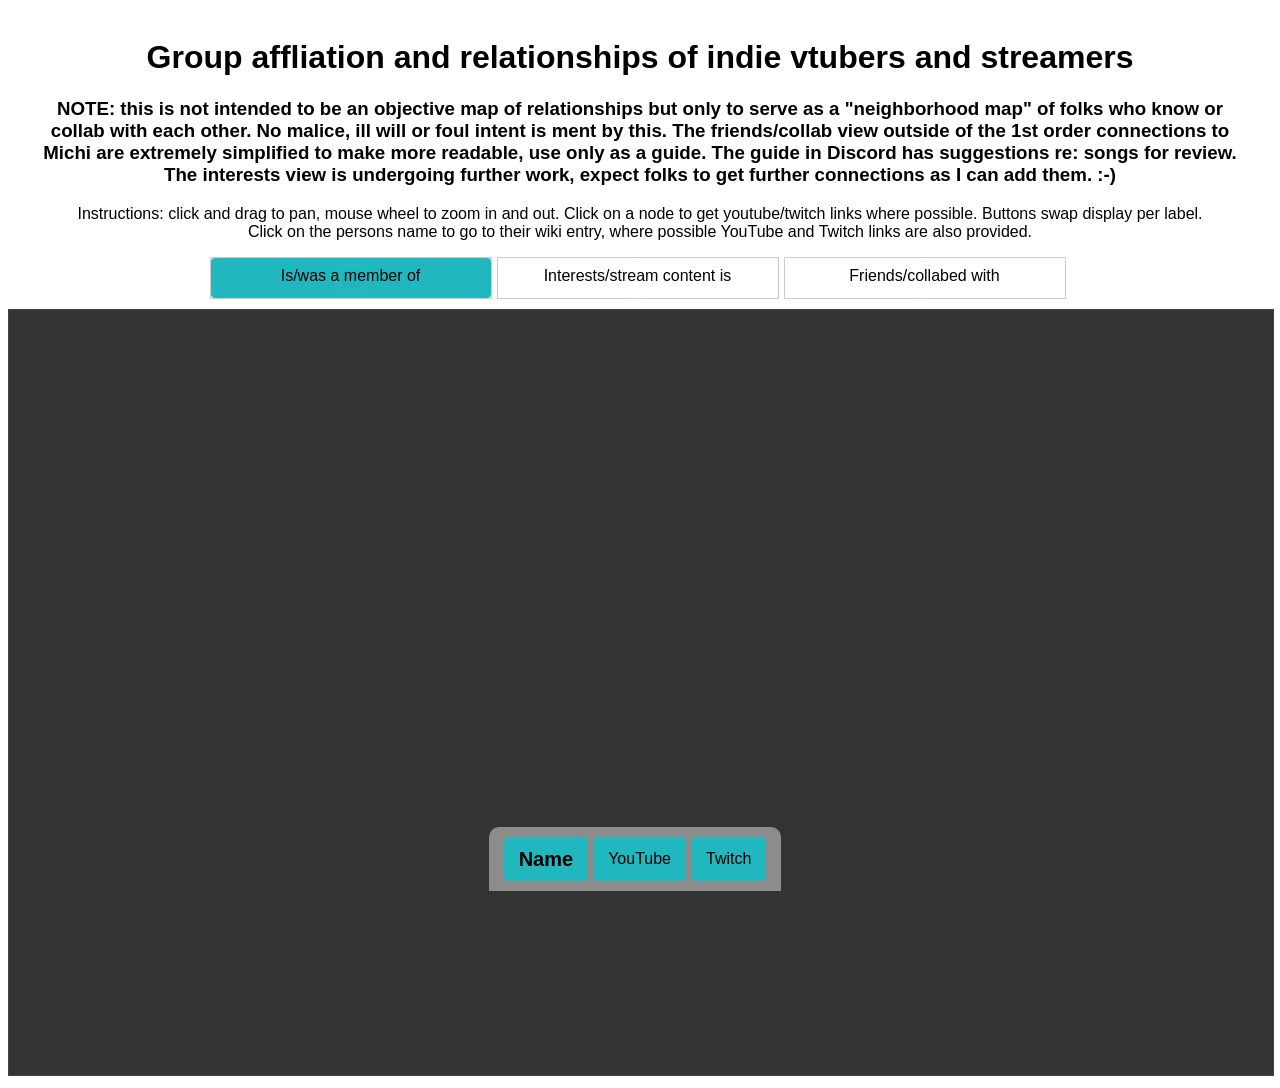
==== index.html @ 05a56cc9 "changed name of index file" ====
<!DOCTYPE html>
<html lang="en">


<head>
	<meta charset="UTF-8">
	<meta name="viewport" content="width=device-width, initial-scale=1.0">
	
	<title>Vtuber social network</title>

	<link rel="stylesheet" href="./style.css">
	<script src="https://d3js.org/d3.v7.min.js"></script>
</head>


<body>

	<div id="header">
		<h1>Group affliation and relationships of indie vtubers and streamers</h1>

		<h3>NOTE: this is not intended to be an objective map of relationships but only to serve as a "neighborhood map" of folks who know or collab with each other. No malice, ill will or foul intent is ment by this. The friends/collab view outside of the 1st order connections to Michi are extremely simplified to make more readable, use only as a guide. The guide in Discord has suggestions re: songs for review. The interests view is undergoing further work, expect folks to get further connections as I can add them. :-)</h3>

		<p>
			Instructions: click and drag to pan, mouse wheel to zoom in and out. Click on a node to get youtube/twitch links where possible. Buttons swap display per label.<br />Click on the persons name to go to their wiki entry, where possible YouTube and Twitch links are also provided.
		</p>
	</div>


<!--  buttons to select view -->
<div id="buttonRow" class="me">

	<div class="button">
		<input type="radio" name="edgesFilter" id="group" value="group" class="radioButton" checked="checked" />
		<label for= "group" id="groupLabel">
			Is/was a member of
		</label>
	</div>


	<div class="button">

		<input type="radio" name="edgesFilter" id="interests" value="interests" class="radioButton" />
		<label for= "interests" id="interestsLabel">
			Interests/stream content is
		</label>
	</div>


	<div class="button">
		<input type="radio" name="edgesFilter" id="collab" value="collab" class="radioButton" />
		<label for= "collab" id="collabLabel">
			Friends/collabed with
		</label>
	</div> 
</div>



<!-- svg for graph -->
<svg id="mynetwork" ></svg> 

<!-- bottom legend -->
<div id="legendOverlay">

	<div class="legendRows" >

		<!-- container for talent info -->
		<div id="urlContainer" class="talentContainer">

			<a href="#" target="_blank" id="talentName">
				<span class="talentButton name" >Name</span>
			</a>

			<a  href="#" id="youtubeLink" target="_blank">
				<span class="talentButton" >YouTube</span>
			</a>

			<a  href="#" id="twitchLink" target="_blank">
				<span class="talentButton" >Twitch</span>
			</a>	

		</div>

	</div>

	<div class="legendRows" >

		<!-- legend for certain display modes -->
		<div id="legend">


			<div class="legendEntry">
				<svg width="20" height="20" xmlns="http://www.w3.org/2000/svg">
					<circle cx="10" cy="10" r="10" fill="orange" />
					Sorry, your browser does not support inline SVG.
				</svg>

				<span>Indies</span>
			</div>


			<div class="legendEntry">
				<svg width="20" height="20" xmlns="http://www.w3.org/2000/svg">
					<circle cx="10" cy="10" r="10" fill="blue" />
					Sorry, your browser does not support inline SVG.
				</svg>

				<span>dentsu.exe</span>
			</div>


			<div class="legendEntry">
				<svg width="20" height="20" xmlns="http://www.w3.org/2000/svg">
					<circle cx="10" cy="10" r="10" fill="purple" />
					Sorry, your browser does not support inline SVG.
				</svg>

				<span>Beastiez</span>

			</div>


			<div class="legendEntry">
				<svg width="20" height="20" xmlns="http://www.w3.org/2000/svg">
					<circle cx="10" cy="10" r="10" fill="red" />
					Sorry, your browser does not support inline SVG.
				</svg>

				<span>Nova</span>
			</div>


			<div class="legendEntry">
				<svg width="20" height="20" xmlns="http://www.w3.org/2000/svg">
					<circle cx="10" cy="10" r="10" fill="yellow" />
					Sorry, your browser does not support inline SVG.
				</svg>
				<span>VichiBan</span>

			</div>


			<div class="legendEntry">
				<svg width="20" height="20" xmlns="http://www.w3.org/2000/svg">
					<circle cx="10" cy="10" r="10" fill="darkgreen" />
					Sorry, your browser does not support inline SVG.
				</svg>

				<span>Neuroverse</span>
			</div>


			<div class="legendEntry">
				<svg width="20" height="20" xmlns="http://www.w3.org/2000/svg">
					<circle cx="10" cy="10" r="10" fill="firebrick" />
					Sorry, your browser does not support inline SVG.
				</svg>

				<span>Fleshtubers</span>
			</div>


			<div class="legendEntry">
				<svg width="20" height="20" xmlns="http://www.w3.org/2000/svg">
					<circle cx="10" cy="10" r="10" fill="LightSeaGreen" />
					Sorry, your browser does not support inline SVG.
				</svg>

				<span>Lab Brats</span>
			</div>


			<div class="legendEntry">
				<svg width="20" height="20" xmlns="http://www.w3.org/2000/svg">
					<circle cx="10" cy="10" r="10" fill="green" />
					Sorry, your browser does not support inline SVG.
				</svg>

				<span>Hololive</span>
			</div>


						<div class="legendEntry">
				<svg width="20" height="20" xmlns="http://www.w3.org/2000/svg">
					<circle cx="10" cy="10" r="10" fill="SkyBlue" />
					Sorry, your browser does not support inline SVG.
				</svg>

				<span>TERI-yaki</span>
			</div>




		</div>

	</div>



</div>


<div>



</div>




<script>
	//on click function to swap display attr. goes here

	//chagpt revision, switching to "change" as the event listener
	document.querySelectorAll('input[name="edgesFilter"]').forEach(radio => {

		radio.addEventListener("change", function () {

			const legend = document.getElementById("legend");

			if (this.value === "group") {
				legend.style.display = "none";
			} else {
				legend.style.display = "flex";
			}

		});

	});
</script>


<script>
	//this is to force a reset of the legend display state by forcing the input that has "checked" to be triggered and process by the previous script
	document.addEventListener("DOMContentLoaded", function () {

		document.querySelectorAll('input[type="radio"]').forEach(function (radio) {

			if (radio.checked) {
				radio.click();
			}

		});

	});

</script>


<script src="./data/Data.js"></script>
<script src="script_test.js"></script>


</body>


</html>
---- style.css ----
body {
      font-family:
      -apple-system, BlinkMacSystemFont, "Segoe UI", "Roboto", "Oxygen", "Ubuntu",
      "Cantarell", "Fira Sans", "Droid Sans", "Helvetica Neue", sans-serif;
      -webkit-font-smoothing: antialiased;
      -moz-osx-font-smoothing: grayscale;
    }



    #header {
      text-align: center;
      padding: 10px 20px 0 20px;
    }


    #mynetwork {
      width: 99vw;
      height: 85vh;
      border: 1px solid lightgray;
    }




    /*display buttons*/

    div#buttonRow.me {
      display: flex;
      justify-content: center;
      margin-bottom: 10px;
    }


    .button {
      position: relative;
      margin: 0 5px 0 0;
      padding: 10px 15px;
      border: 1px solid #CCC;
      text-align: center;
      width: 250px;
      height: 20px;
    }

    .button label,
    .button input {
      display: block;
      position: absolute;
      top: 0;
      left: 0;
      right: 0;
      bottom: 0;
      padding-top: 2px;
    }

    .button input[type="radio"] {
      opacity: 0.011;
      z-index: 100;
    }

    .button input[type="radio"]:checked + label {
      background: #20b8be;
      border-radius: 4px;
    }

    .button label {
      cursor: pointer;
      z-index: 90;
      line-height: 2em;
    }



    /* bottom info */
    #legendOverlay {
      position: fixed;
      bottom: 9px;
      left: 9px;
      right: 9px;

      pointer-events: none;
    }


    .legendRows {
      display: flex;
      justify-content: center;
      flex-wrap: wrap;
    }

    #legend, 
    #urlContainer {
      background-color: rgba(150,150,150,.9);
      display: flex;
      padding:10px 15px;
      align-items: stretch;
      border-radius: 10px 10px 0px 0px;
    }


    #legend {display: none;}


    /* talent continers */
    #urlContainer {
      pointer-events: auto;
      margin-right: 10px;
    }


    #urlContainer a {
      margin-right: 5px;
    }

    #urlContainer a:last-child {
      margin-right: 0;
    }

#talentName,
#youtubeLink,
#twitchLink {
  text-decoration: none;
}


    .talentButton {
      padding: 0 15px;
      height: 44px;
      background: #20b8be;
      color: black;
      border-radius: 5px;
      text-align: center;
      display: flex;
      flex-direction: row;
      align-items: center;
    }

    .talentButton span {
      display: inline-block;
      align-content: center;
    }


    .talentContainer a:last-child {
      margin-right: 0;
    }


    .name {
      font-size: 20px;
      font-weight: bold;
      align-self: center;
    }



    /* legend containers */

    .legendEntry {
      align-self: center;
      margin-right: 25px;
      text-align: center;
      display: flex;
    }


    .legendEntry svg {
      margin-right: 10px;
    }

    .legendEntry:last-child {
      margin-right: 0px;
    }



/* D3 specific layout */


#mynetwork {
  width: 100%;
  height: 85vh;
  border: 1px solid #444;
  background: #333;
}

.node text {
  pointer-events: none;
  font-family: Arial, sans-serif;
  font-size: 14px;
  
}

.link {
  stroke-opacity: 0.5;
}

.node rect {
  stroke: #000;
  stroke-width: 1px;
  rx: 6px;
}

.node circle {
  stroke: #000;
  stroke-width: 1px;
}
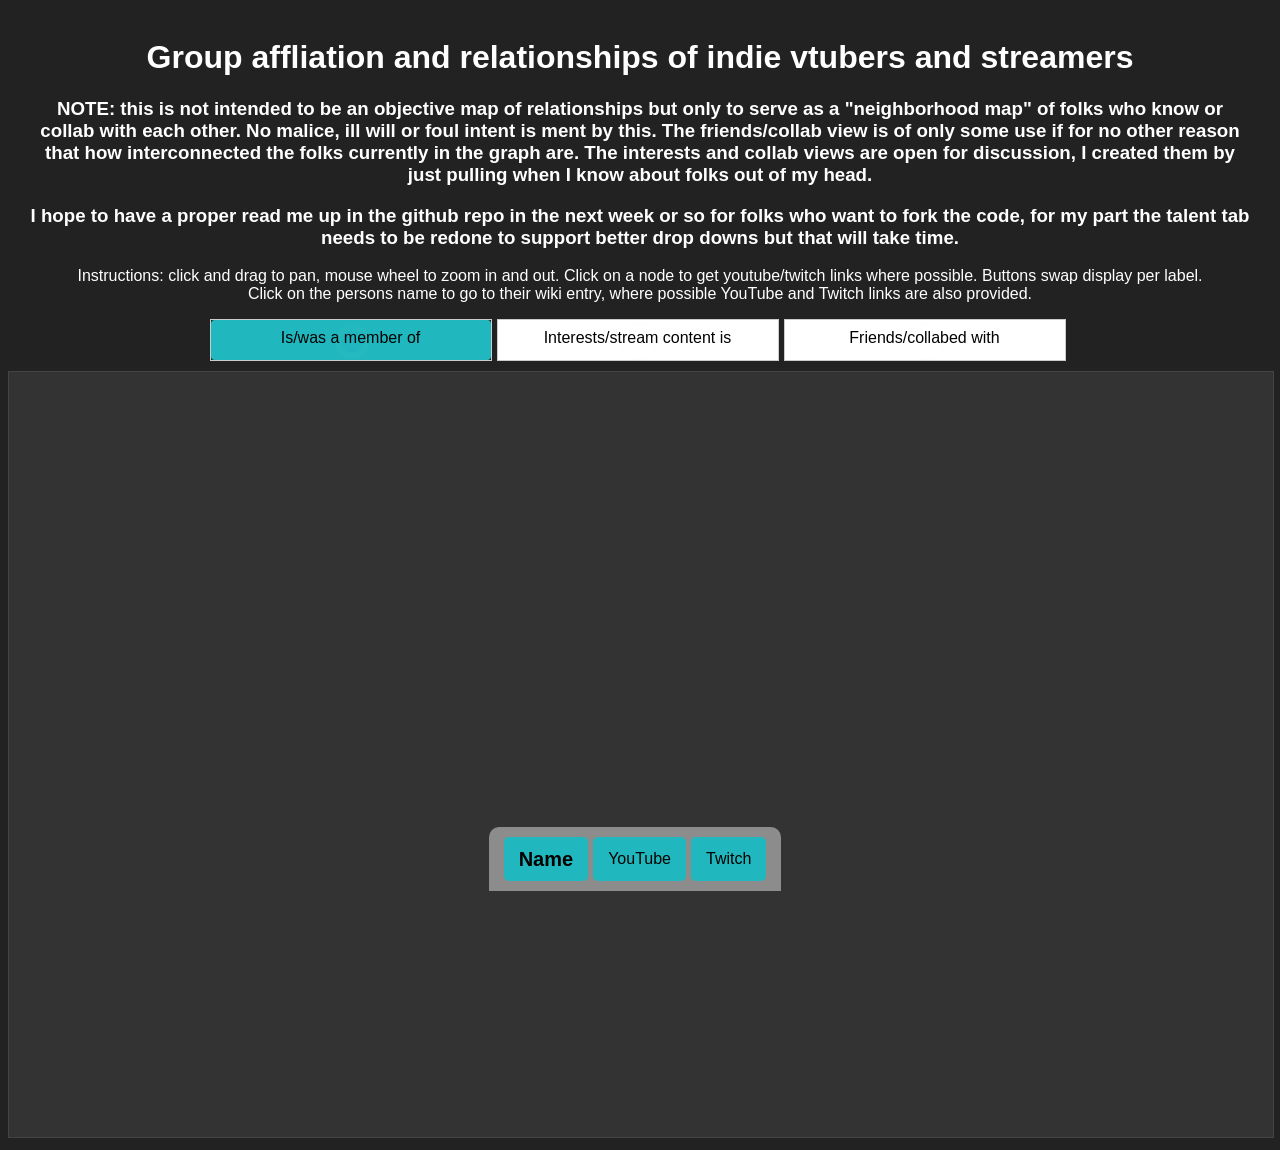
==== commit 406c0d68: "final edits for release many edits to the D3 script, data etc..." ====
--- a/index.html
+++ b/index.html
@@ -18,7 +18,9 @@
 	<div id="header">
 		<h1>Group affliation and relationships of indie vtubers and streamers</h1>
 
-		<h3>NOTE: this is not intended to be an objective map of relationships but only to serve as a "neighborhood map" of folks who know or collab with each other. No malice, ill will or foul intent is ment by this. The friends/collab view outside of the 1st order connections to Michi are extremely simplified to make more readable, use only as a guide. The guide in Discord has suggestions re: songs for review. The interests view is undergoing further work, expect folks to get further connections as I can add them. :-)</h3>
+		<h3>NOTE: this is not intended to be an objective map of relationships but only to serve as a "neighborhood map" of folks who know or collab with each other. No malice, ill will or foul intent is ment by this. The friends/collab view is of only some use if for no other reason that how interconnected the folks currently in the graph are. The interests and collab views are open for discussion, I created them by just pulling when I know about folks out of my head. </h3>
+
+		<h3>I hope to have a proper read me up in the github repo in the next week or so for folks who want to fork the code, for my part the talent tab needs to be redone to support better drop downs but that will take time. </h3>
 
 		<p>
 			Instructions: click and drag to pan, mouse wheel to zoom in and out. Click on a node to get youtube/twitch links where possible. Buttons swap display per label.<br />Click on the persons name to go to their wiki entry, where possible YouTube and Twitch links are also provided.
@@ -180,7 +182,7 @@
 			</div>
 
 
-						<div class="legendEntry">
+			<div class="legendEntry">
 				<svg width="20" height="20" xmlns="http://www.w3.org/2000/svg">
 					<circle cx="10" cy="10" r="10" fill="SkyBlue" />
 					Sorry, your browser does not support inline SVG.
--- a/style.css
+++ b/style.css
@@ -7,6 +7,7 @@
       "Cantarell", "Fira Sans", "Droid Sans", "Helvetica Neue", sans-serif;
       -webkit-font-smoothing: antialiased;
       -moz-osx-font-smoothing: grayscale;
+      background-color: #222;
     }
 
 
@@ -14,6 +15,7 @@
     #header {
       text-align: center;
       padding: 10px 20px 0 20px;
+      color: white;
     }
 
 
@@ -70,6 +72,7 @@
       cursor: pointer;
       z-index: 90;
       line-height: 2em;
+      background-color: white;
     }
 
 
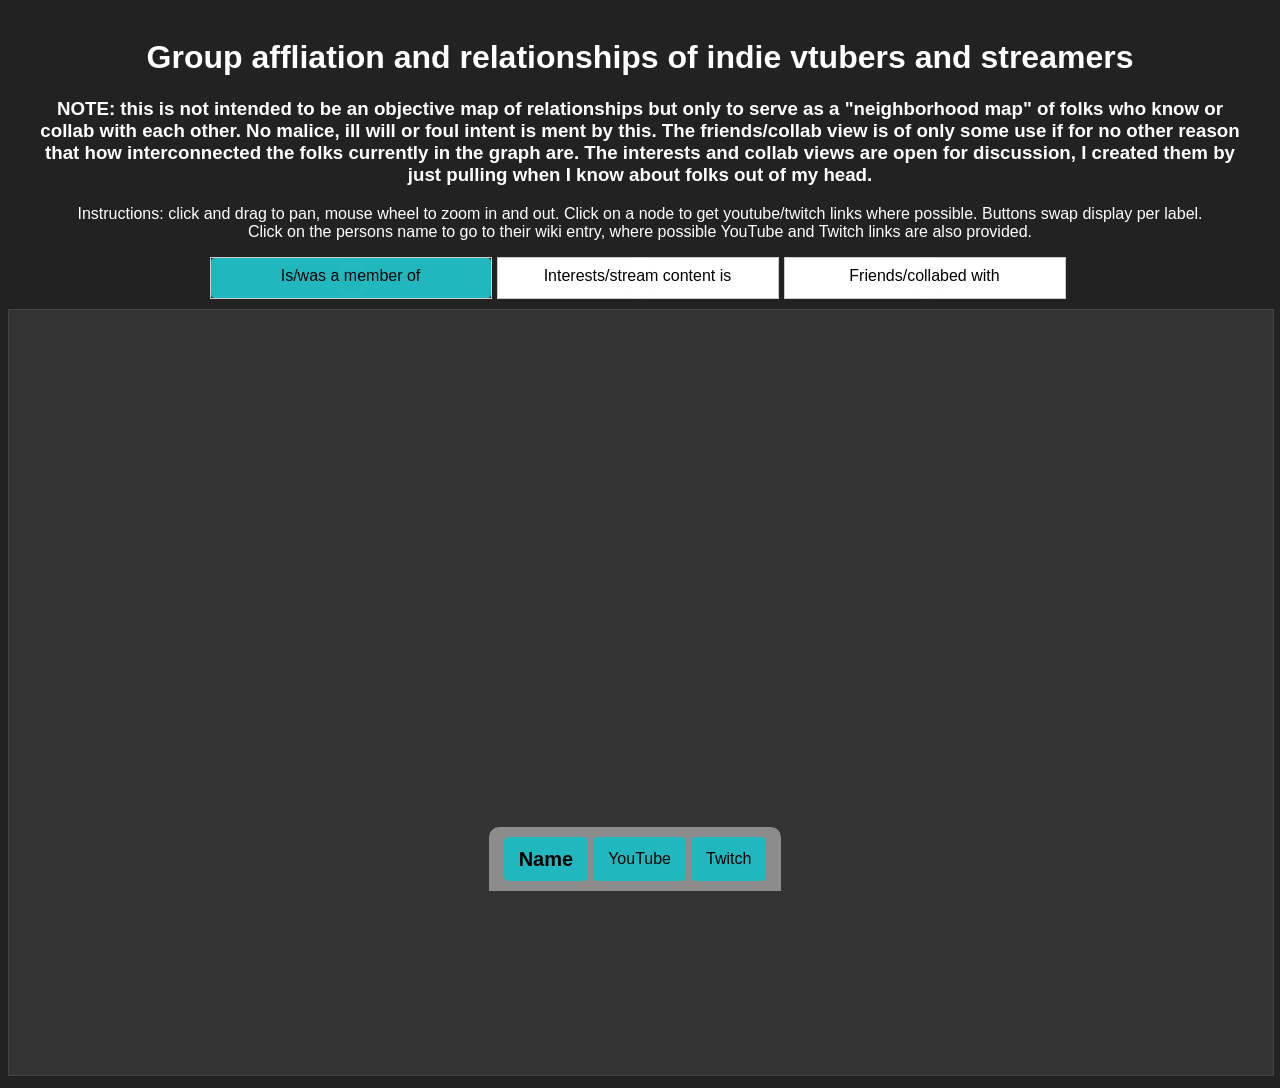
==== commit 6327e285: "minor edits changes to collab data, some clean up and minor feature edits" ====
--- a/index.html
+++ b/index.html
@@ -19,8 +19,6 @@
 		<h1>Group affliation and relationships of indie vtubers and streamers</h1>
 
 		<h3>NOTE: this is not intended to be an objective map of relationships but only to serve as a "neighborhood map" of folks who know or collab with each other. No malice, ill will or foul intent is ment by this. The friends/collab view is of only some use if for no other reason that how interconnected the folks currently in the graph are. The interests and collab views are open for discussion, I created them by just pulling when I know about folks out of my head. </h3>
-
-		<h3>I hope to have a proper read me up in the github repo in the next week or so for folks who want to fork the code, for my part the talent tab needs to be redone to support better drop downs but that will take time. </h3>
 
 		<p>
 			Instructions: click and drag to pan, mouse wheel to zoom in and out. Click on a node to get youtube/twitch links where possible. Buttons swap display per label.<br />Click on the persons name to go to their wiki entry, where possible YouTube and Twitch links are also provided.
@@ -91,9 +89,51 @@
 		<div id="legend">
 
 
-			<div class="legendEntry">
-				<svg width="20" height="20" xmlns="http://www.w3.org/2000/svg">
-					<circle cx="10" cy="10" r="10" fill="orange" />
+
+			<div class="legendEntry">
+				<svg width="20" height="20" xmlns="http://www.w3.org/2000/svg">
+					<circle cx="10" cy="10" r="10" fill="#037BDD" />
+					Sorry, your browser does not support inline SVG.
+				</svg>
+
+				<span>Beastiez</span>
+
+
+			</div>
+
+			<div class="legendEntry">
+				<svg width="20" height="20" xmlns="http://www.w3.org/2000/svg">
+					<circle cx="10" cy="10" r="10" fill="#036DC4" />
+					Sorry, your browser does not support inline SVG.
+				</svg>
+
+				<span>dentsu.exe</span>
+			</div>
+
+
+			<div class="legendEntry">
+				<svg width="20" height="20" xmlns="http://www.w3.org/2000/svg">
+					<circle cx="10" cy="10" r="10" fill="#9EFAA7" />
+					Sorry, your browser does not support inline SVG.
+				</svg>
+
+				<span>Fleshtubers</span>
+			</div>
+
+
+			<div class="legendEntry">
+				<svg width="20" height="20" xmlns="http://www.w3.org/2000/svg">
+					<circle cx="10" cy="10" r="10" fill="#020A9C" />
+					Sorry, your browser does not support inline SVG.
+				</svg>
+
+				<span>Hololive</span>
+			</div>
+
+
+			<div class="legendEntry">
+				<svg width="20" height="20" xmlns="http://www.w3.org/2000/svg">
+					<circle cx="10" cy="10" r="10" fill="#F1FA9E" />
 					Sorry, your browser does not support inline SVG.
 				</svg>
 
@@ -103,28 +143,27 @@
 
 			<div class="legendEntry">
 				<svg width="20" height="20" xmlns="http://www.w3.org/2000/svg">
-					<circle cx="10" cy="10" r="10" fill="blue" />
-					Sorry, your browser does not support inline SVG.
-				</svg>
-
-				<span>dentsu.exe</span>
-			</div>
-
-
-			<div class="legendEntry">
-				<svg width="20" height="20" xmlns="http://www.w3.org/2000/svg">
-					<circle cx="10" cy="10" r="10" fill="purple" />
-					Sorry, your browser does not support inline SVG.
-				</svg>
-
-				<span>Beastiez</span>
-
-			</div>
-
-
-			<div class="legendEntry">
-				<svg width="20" height="20" xmlns="http://www.w3.org/2000/svg">
-					<circle cx="10" cy="10" r="10" fill="red" />
+					<circle cx="10" cy="10" r="10" fill="#5A03C4" />
+					Sorry, your browser does not support inline SVG.
+				</svg>
+
+				<span>Lab Brats</span>
+			</div>
+
+
+			<div class="legendEntry">
+				<svg width="20" height="20" xmlns="http://www.w3.org/2000/svg">
+					<circle cx="10" cy="10" r="10" fill="#94029C" />
+					Sorry, your browser does not support inline SVG.
+				</svg>
+
+				<span>Neuroverse</span>
+			</div>
+
+
+			<div class="legendEntry">
+				<svg width="20" height="20" xmlns="http://www.w3.org/2000/svg">
+					<circle cx="10" cy="10" r="10" fill="#C4036D" />
 					Sorry, your browser does not support inline SVG.
 				</svg>
 
@@ -134,64 +173,24 @@
 
 			<div class="legendEntry">
 				<svg width="20" height="20" xmlns="http://www.w3.org/2000/svg">
-					<circle cx="10" cy="10" r="10" fill="yellow" />
+					<circle cx="10" cy="10" r="10" fill="#9C020A" />
+					Sorry, your browser does not support inline SVG.
+				</svg>
+
+				<span>Socks Agency</span>
+			</div>
+
+
+			<div class="legendEntry">
+				<svg width="20" height="20" xmlns="http://www.w3.org/2000/svg">
+					<circle cx="10" cy="10" r="10" fill="#C45A03" />
 					Sorry, your browser does not support inline SVG.
 				</svg>
 				<span>VichiBan</span>
 
-			</div>
-
-
-			<div class="legendEntry">
-				<svg width="20" height="20" xmlns="http://www.w3.org/2000/svg">
-					<circle cx="10" cy="10" r="10" fill="darkgreen" />
-					Sorry, your browser does not support inline SVG.
-				</svg>
-
-				<span>Neuroverse</span>
-			</div>
-
-
-			<div class="legendEntry">
-				<svg width="20" height="20" xmlns="http://www.w3.org/2000/svg">
-					<circle cx="10" cy="10" r="10" fill="firebrick" />
-					Sorry, your browser does not support inline SVG.
-				</svg>
-
-				<span>Fleshtubers</span>
-			</div>
-
-
-			<div class="legendEntry">
-				<svg width="20" height="20" xmlns="http://www.w3.org/2000/svg">
-					<circle cx="10" cy="10" r="10" fill="LightSeaGreen" />
-					Sorry, your browser does not support inline SVG.
-				</svg>
-
-				<span>Lab Brats</span>
-			</div>
-
-
-			<div class="legendEntry">
-				<svg width="20" height="20" xmlns="http://www.w3.org/2000/svg">
-					<circle cx="10" cy="10" r="10" fill="green" />
-					Sorry, your browser does not support inline SVG.
-				</svg>
-
-				<span>Hololive</span>
-			</div>
-
-
-			<div class="legendEntry">
-				<svg width="20" height="20" xmlns="http://www.w3.org/2000/svg">
-					<circle cx="10" cy="10" r="10" fill="SkyBlue" />
-					Sorry, your browser does not support inline SVG.
-				</svg>
-
-				<span>TERI-yaki</span>
-			</div>
-
-
+
+
+			</div>
 
 
 		</div>
@@ -242,7 +241,14 @@
 
 			if (radio.checked) {
 				radio.click();
+				console.log("I clicked!");
+
 			}
+
+			const checkbox = document.getElementById('group');
+
+			// Set the checked state to true
+			checkbox.checked = true; // This will check the checkbox
 
 		});
 
--- a/style.css
+++ b/style.css
@@ -1,3 +1,57 @@
+:root {
+
+  --palette-1-formal: #4FFCA0;
+  --palette-2-formal: #77FDF8;
+  --palette-3-formal: #4FACFC;
+  --palette-4-formal: #777CFD;
+  --palette-5-formal: #A04FFC;
+  --palette-6-formal: #F877FD;
+  --palette-7-formal: #FC4FAC;
+  --palette-8-formal: #FD777C;
+  --palette-9-formal: #FCA04F;
+  --palette-10-formal: #FDF877;
+  --palette-11-formal: #ACFC4F;
+  --palette-12-formal: #7CFD77;
+
+  --palette-1-rgb-formal: 79, 252, 160;
+  --palette-2-rgb-formal: 119, 253, 248;
+  --palette-3-rgb-formal: 79, 172, 252;
+  --palette-4-rgb-formal: 119, 124, 253;
+  --palette-5-rgb-formal: 160, 79, 252;
+  --palette-6-rgb-formal: 248, 119, 253;
+  --palette-7-rgb-formal: 252, 79, 172;
+  --palette-8-rgb-formal: 253, 119, 124;
+  --palette-9-rgb-formal: 252, 160, 79;
+  --palette-10-rgb-formal: 253, 248, 119;
+  --palette-11-rgb-formal: 172, 252, 79;
+  --palette-12-rgb-formal: 124, 253, 119;
+
+  --palette-1-informal: #C581B4;
+  --palette-2-informal: #D29DAA;
+  --palette-3-informal: #C59281;
+  --palette-4-informal: #D2C59D;
+  --palette-5-informal: #B4C581;
+  --palette-6-informal: #AAD29D;
+  --palette-7-informal: #81C592;
+  --palette-8-informal: #9DD2C5;
+  --palette-9-informal: #81B4C5;
+  --palette-10-informal: #9DAAD2;
+  --palette-11-informal: #9281C5;
+  --palette-12-informal: #C59DD2;
+
+  --palette-1-rgb-informal: 197, 129, 180;
+  --palette-2-rgb-informal: 210, 157, 170;
+  --palette-3-rgb-informal: 197, 146, 129;
+  --palette-4-rgb-informal: 210, 197, 157;
+  --palette-5-rgb-informal: 180, 197, 129;
+  --palette-6-rgb-informal: 170, 210, 157;
+  --palette-7-rgb-informal: 129, 197, 146;
+  --palette-8-rgb-informal: 157, 210, 197;
+  --palette-9-rgb-informal: 129, 180, 197;
+  --palette-10-rgb-informal: 157, 170, 210;
+  --palette-11-rgb-informal: 146, 129, 197;
+  --palette-12-rgb-informal: 197, 157, 210;
+}
 
 
 
